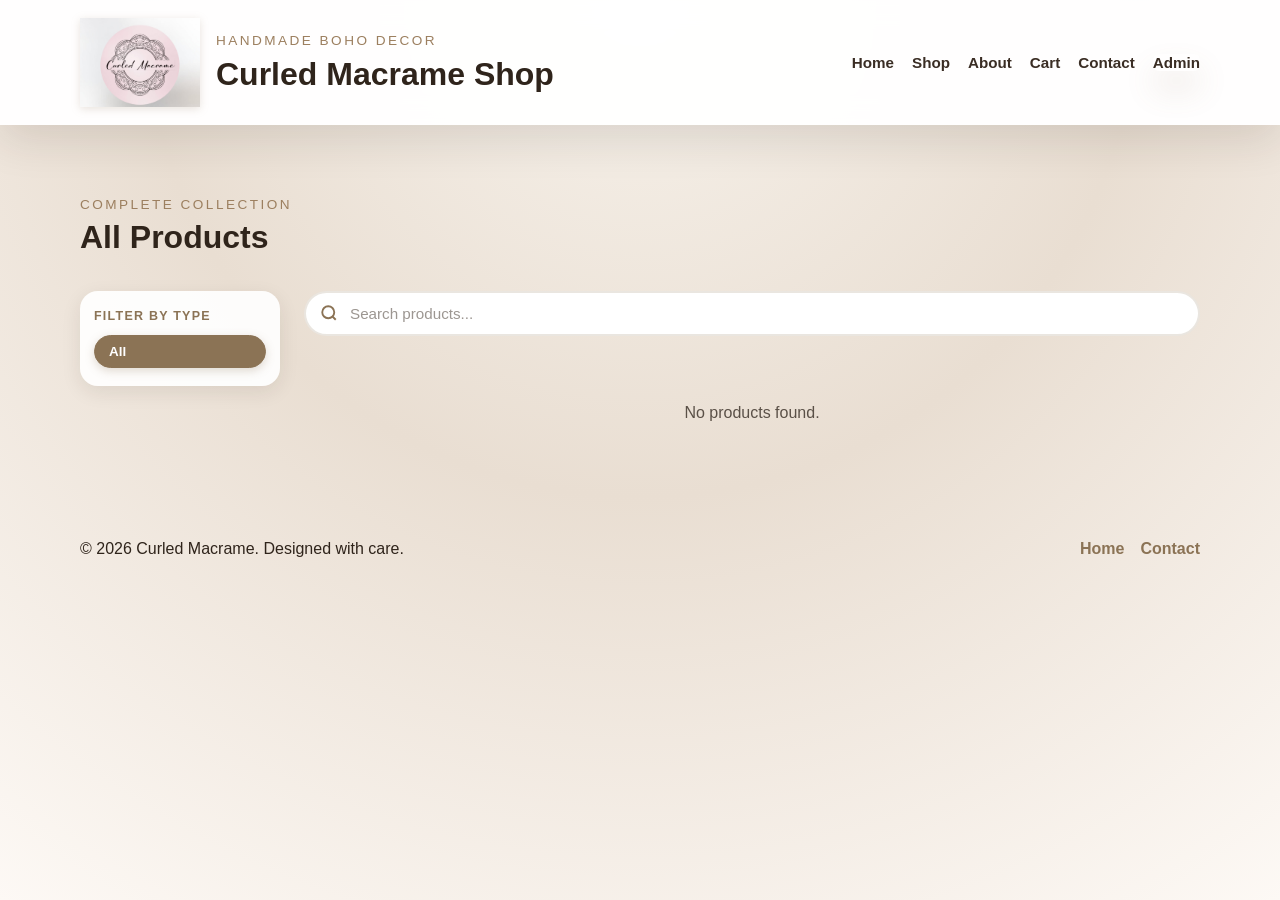
==== products.html @ d74b6546 "Update products.html" ====
<!DOCTYPE html>
<html lang="en">

<head>
    <meta charset="UTF-8">
    <meta name="viewport" content="width=device-width, initial-scale=1.0, viewport-fit=cover, maximum-scale=5.0, user-scalable=yes">
    <meta name="description" content="Curled Macrame shop page with the full product collection.">
    <meta name="theme-color" content="#8b7355">
    <meta name="apple-mobile-web-app-capable" content="yes">
    <meta name="apple-mobile-web-app-status-bar-style" content="black-translucent">
    <meta name="apple-mobile-web-app-title" content="Curled Macrame">
    <meta name="mobile-web-app-capable" content="yes">
    <title>Curled Macrame Shop</title>
    <link rel="stylesheet" href="products.css">
    <link rel="stylesheet" href="mobile-fix.css">
</head>

<body>
    <header class="site-header">
        <div class="container header-inner">
            <div class="brand">
                <img src="logo.png" alt="Curled Macrame Logo" class="logo-img" onclick="window.location.href = 'index.html';">
                <div>
                    <p class="eyebrow">Handmade Boho Decor</p>
                    <h1>Curled Macrame Shop</h1>
                </div>
            </div>
            <nav class="main-nav">
                <a href="index.html">Home</a>
                <a href="products.html">Shop</a>
                <a href="index.html#about">About</a>
                <a href="#" onclick="showCart(); return false;">Cart <span id="cart-count" class="cart-badge">0</span></a>
                <a href="index.html#contact">Contact</a>
                <button id="admin-btn" class="admin-btn" onclick="showAdminLogin()">Admin</button>
            </nav>
            <button class="mobile-menu-toggle" aria-label="Toggle menu">
                <span></span>
                <span></span>
                <span></span>
            </button>
        </div>
    </header>

    <main>
        <section id="shop-page" class="section section-fade">
            <div class="container">
                <div class="section-heading">
                    <span class="eyebrow">Complete Collection</span>
                    <h2>All Products</h2>
                </div>
                <div class="shop-container">
                    <aside class="product-filters">
                        <h3>Filter by Type</h3>
                        <div id="product-types-filter" class="types-filter-list">
                            <button class="filter-btn active" data-type="all" onclick="filterProductsByType('all', event)">All Products</button>
                        </div>
                    </aside>
                    <div class="products-display">
                        <div id="all-products-grid" class="product-grid">
                          
                            <!-- Products will be loaded here by JavaScript -->
                        </div>
                    </div>
                </div>
            </div>
        </section>
    </main>

    <footer class="site-footer">
        <div class="container footer-inner">
            <p>&copy; 2026 Curled Macrame. Designed with care.</p>
            <div class="footer-links">
                <a href="index.html">Home</a>
                <a href="index.html#contact">Contact</a>
            </div>
        </div>
    </footer>

    <!-- Admin Modal -->
    <div id="admin-modal" class="modal">
        <div class="modal-content">
            <span class="close" onclick="closeAdminModal()">&times;</span>
            <div id="admin-login">
                <h2>🔐 Admin Login</h2>
                <p style="color: #666; margin-bottom: 20px;">Enter your password to access admin panel</p>
                <input type="password" id="admin-password" placeholder="Enter admin password">
                <button onclick="adminLogin()">Login</button>
            </div>
            <div id="admin-panel" style="display: none;">
                <h2 style="margin-bottom: 20px; color: var(--accent);">📊 Dashboard</h2>
                <div class="admin-tabs">
                    <button class="tab-btn active" data-tab="products" onclick="showTab('products', event)">🛍️ Products</button>
                    <button class="tab-btn" data-tab="types" onclick="showTab('types', event)">🏷️ Product Types</button>
                    <button class="tab-btn" data-tab="orders" onclick="showTab('orders', event)">📦 Orders</button>
                    <button class="tab-btn" data-tab="settings" onclick="showTab('settings', event)">⚙️ Settings</button>
                </div>

                <div id="products-tab" class="admin-tab-content">
                    <h3 style="margin-bottom: 15px;">Manage Products</h3>
                    <button onclick="showAddProductForm()" class="add-product-btn">+ Add New Product</button>
                    <div id="products-list"></div>
                </div>

                <div id="types-tab" class="admin-tab-content" style="display: none;">
                    <h3 style="margin-bottom: 15px;">Manage Product Types</h3>
                    <button onclick="showAddTypeForm()" class="add-product-btn">+ Add New Type</button>
                    <div id="types-list"></div>
                </div>

                <div id="orders-tab" class="admin-tab-content" style="display: none;">
                    <h3 style="margin-bottom: 15px;">📋 Recent Orders</h3>
                    <div id="orders-list"></div>
                </div>

                <div id="settings-tab" class="admin-tab-content" style="display: none;">
                    <h3 style="margin-bottom: 15px;">Business Settings</h3>
                    <div class="settings-form">
                        <label>📧 Business Email:</label>
                        <input type="email" id="business-email" placeholder="curledm@gmail.com" required>
                        <label>📱 Business WhatsApp Number:</label>
                        <input type="text" id="business-whatsapp" placeholder="+917415036637" required>
                        <button onclick="saveSettings()" style="background: var(--accent); color: white;">💾 Save Settings</button>
                    </div>
                </div>
            </div>
        </div>
    </div>

    <!-- Add Product Modal -->
    <div id="product-modal" class="modal">
        <div class="modal-content">
            <span class="close" onclick="closeProductModal()">&times;</span>
            <h2 id="product-modal-title">Add New Product</h2>
            <form id="product-form">
                <input type="text" id="product-name" placeholder="Product Name" required>
                <input type="text" id="product-description" placeholder="Description (max 30 characters)" required>
                <input type="number" id="product-price" placeholder="Price" step="0.01" required>
                <input type="number" id="product-discount" placeholder="Discount %" min="0" max="100">
                <label class="file-label">Upload product photos (any image format, max 10MB each)</label>
                <input type="file" id="product-images" multiple capture="environment" onchange="handleProductImageFiles(event)">
                <label class="file-label">Upload product video (max 30 sec)</label>
                <input type="file" id="product-video" accept="video/*" capture="environment" onchange="handleProductVideoFile(event)">
                <div id="product-media-preview" class="product-media-preview"></div>
                <button type="button" class="clear-media-btn" onclick="resetProductMediaPreview()">Clear media</button>
                <input type="text" id="product-image" placeholder="Image URL (optional)">
                <select id="product-type" required>
                    <option value="">Select Product Type</option>
                </select>
                <label class="checkbox-label">
                    <input type="checkbox" id="product-featured">
                    <span>Mark as Featured Product</span>
                </label>
                <button type="submit">Save Product</button>
            </form>
        </div>
    </div>

    <!-- Cart Modal -->
    <div id="cart-modal" class="modal">
        <div class="modal-content">
            <span class="close" onclick="closeCart()">&times;</span>
            <h2 style="margin-bottom: 20px; color: var(--accent);">🛒 Shopping Cart</h2>
            <div id="cart-items" class="cart-items-container"></div>
            <div class="cart-summary">
                <div class="cart-total-row">
                    <span>Total Amount:</span>
                    <span class="cart-total" id="cart-total">Rs 0.00</span>
                </div>
                <button class="checkout-btn" onclick="checkoutCart()">Proceed to Checkout</button>
                <button class="clear-cart-btn" onclick="dataManager.clearCart(); loadCartItems(); updateOrderPageSection();">Clear Cart</button>
            </div>
        </div>
    </div>

    <!-- Order Summary Modal -->
    <div id="order-summary-modal" class="modal">
        <div class="modal-content">
            <span class="close" onclick="closeOrderSummary()">&times;</span>
            <h2 style="margin-bottom: 20px; color: var(--accent);">🧾 Order Summary</h2>
            <div id="order-summary-items" class="checkout-summary-list"></div>
            <div class="cart-total-row" style="margin-top: 16px;">
                <span>Total</span>
                <strong id="order-summary-total">Rs 0.00</strong>
            </div>
            <div class="checkout-form">
                <label for="checkout-name">Full name</label>
                <input id="checkout-name" type="text" placeholder="Enter your full name">
                <label for="checkout-phone">Phone number</label>
                <input id="checkout-phone" type="tel" placeholder="Enter your phone number">
                <label for="checkout-email">Email address</label>
                <input id="checkout-email" type="email" placeholder="Enter your email address">
                <label for="checkout-address">Delivery address</label>
                <textarea id="checkout-address" rows="4" placeholder="Enter delivery address"></textarea>
                <div class="checkout-payment-options">
                    <label><input type="radio" name="checkout-payment" value="Cash on Delivery" checked> Cash on Delivery</label>
                    <label><input type="radio" name="checkout-payment" value="Online Payment (QR Code)"> Online Payment</label>
                </div>
            </div>
            <div class="summary-actions">
                <button class="checkout-btn" onclick="confirmOrderSummary()">Confirm Order</button>
                <button class="clear-cart-btn" onclick="closeOrderSummary()">Back to Cart</button>
            </div>
        </div>
    </div>

    <script src="backend.js"></script>
</body>

</html>
---- products.css ----
@import url('style.css');

/* =============================================
   products.css — Shop page
   ============================================= */

/* ── Layout ── */
.products-display { width: 100%; min-width: 0; }

.shop-container {
    display: grid;
    grid-template-columns: 200px 1fr;
    gap: 24px;
    align-items: start;
}

/* ── Search bar ── */
.product-search-wrap {
    margin-bottom: 20px;
}

.product-search-input {
    width: 100%;
    padding: 12px 18px 12px 44px;
    border: 2px solid rgba(139,115,85,0.18);
    border-radius: 999px;
    font-size: 0.95rem;
    background: #fff url("data:image/svg+xml,%3Csvg xmlns='http://www.w3.org/2000/svg' width='18' height='18' viewBox='0 0 24 24' fill='none' stroke='%238b7355' stroke-width='2.5'%3E%3Ccircle cx='11' cy='11' r='8'/%3E%3Cpath d='m21 21-4.35-4.35'/%3E%3C/svg%3E") no-repeat 14px center;
    transition: border-color 0.2s, box-shadow 0.2s;
    -webkit-user-select: text;
    user-select: text;
    outline: none;
    color: var(--text-dark);
}

.product-search-input:focus {
    border-color: var(--accent);
    box-shadow: 0 0 0 3px rgba(139,115,85,0.12);
}

/* ── Sidebar filter ── */
.product-filters {
    background: rgba(255,255,255,0.92);
    border-radius: 18px;
    padding: 18px 14px;
    box-shadow: 0 6px 20px rgba(45,33,23,0.09);
    position: sticky;
    top: 74px;
}

.product-filters h3 {
    font-size: 0.78rem;
    letter-spacing: 0.1em;
    text-transform: uppercase;
    color: var(--accent);
    margin-bottom: 12px;
}

.types-filter-list {
    display: flex;
    flex-direction: column;
    gap: 6px;
}

.filter-btn {
    background: transparent;
    color: var(--text-dark);
    border: 1.5px solid rgba(139,115,85,0.18);
    border-radius: 999px;
    padding: 8px 14px;
    font-size: 0.84rem;
    font-weight: 600;
    cursor: pointer;
    text-align: left;
    transition: all 0.18s ease;
    box-shadow: none;
    -webkit-user-select: none;
    user-select: none;
}

.filter-btn:hover {
    background: var(--bg-soft);
    border-color: var(--accent);
    color: var(--accent);
    transform: none;
}

.filter-btn.active {
    background: var(--accent);
    color: #fff;
    border-color: var(--accent);
    box-shadow: 0 3px 10px rgba(139,115,85,0.26);
}

/* ── Product grid ── */
.product-grid {
    display: grid;
    grid-template-columns: repeat(auto-fill, minmax(200px, 1fr));
    gap: 16px;
}

/* ── Product card ── */
.product-card {
    background: #fff;
    border-radius: 18px;
    box-shadow: 0 6px 22px rgba(45,33,23,0.09);
    overflow: hidden;
    display: flex;
    flex-direction: column;
    cursor: pointer;
    transition: transform 0.25s ease, box-shadow 0.25s ease;
    -webkit-tap-highlight-color: transparent;
}

.product-card:hover { transform: translateY(-4px); box-shadow: 0 16px 40px rgba(45,33,23,0.15); }
.product-card:active { transform: scale(0.98); }

/* ── Image area ── */
.product-img-wrap {
    position: relative;
    width: 100%;
    aspect-ratio: 1/1;
    overflow: hidden;
    background: var(--bg-soft);
}

.product-img-wrap img {
    width: 100%; height: 100%;
    object-fit: cover;
    display: block;
    transition: transform 0.4s ease;
}

.product-card:hover .product-img-wrap img { transform: scale(1.06); }

/* Tap hint — fades in on hover/touch */
.card-tap-hint {
    position: absolute;
    bottom: 0; left: 0; right: 0;
    background: linear-gradient(transparent, rgba(47,36,27,0.55));
    color: #fff;
    font-size: 0.72rem;
    font-weight: 600;
    letter-spacing: 0.05em;
    text-align: center;
    padding: 18px 8px 8px;
    opacity: 0;
    transition: opacity 0.25s ease;
    pointer-events: none;
}

.product-card:hover .card-tap-hint { opacity: 1; }

/* Animated discount badge */
.discount-badge {
    position: absolute;
    top: 10px; right: 10px;
    background: #e53935;
    color: #fff;
    font-size: 0.7rem;
    font-weight: 800;
    padding: 4px 9px;
    border-radius: 999px;
    box-shadow: 0 3px 10px rgba(229,57,53,0.42);
    animation: badgePulse 2s ease-in-out infinite;
    z-index: 2;
    pointer-events: none;
}

@keyframes badgePulse {
    0%,100% { transform: scale(1); box-shadow: 0 3px 10px rgba(229,57,53,0.42); }
    50%      { transform: scale(1.12); box-shadow: 0 5px 18px rgba(229,57,53,0.60); }
}

/* Multi-image count badge */
.img-count-badge {
    position: absolute;
    bottom: 8px; left: 8px;
    background: rgba(47,36,27,0.70);
    color: #fff;
    font-size: 0.68rem;
    font-weight: 700;
    padding: 3px 8px;
    border-radius: 999px;
    pointer-events: none;
}

/* ── Card body ── */
.product-card-body {
    padding: 12px 14px 14px;
    display: flex;
    flex-direction: column;
    gap: 6px;
    flex: 1;
}

.product-card-body h3 {
    font-size: 0.95rem;
    font-weight: 700;
    color: var(--text-dark);
    line-height: 1.3;
    display: -webkit-box;
    -webkit-line-clamp: 2;
    -webkit-box-orient: vertical;
    overflow: hidden;
}

.product-card-body p {
    font-size: 0.8rem;
    color: var(--text-muted);
    line-height: 1.45;
    display: -webkit-box;
    -webkit-line-clamp: 2;
    -webkit-box-orient: vertical;
    overflow: hidden;
    flex: 1;
}

.price-box {
    display: flex;
    align-items: center;
    gap: 7px;
    flex-wrap: wrap;
}

.old-price {
    font-size: 0.8rem;
    color: var(--text-muted);
    text-decoration: line-through;
}

.new-price {
    font-size: 1rem;
    font-weight: 800;
    color: var(--accent);
}

.add-cart-btn {
    width: 100%;
    margin-top: 8px;
    padding: 9px 12px;
    font-size: 0.82rem;
    font-weight: 700;
    border-radius: 12px;
    background: var(--accent);
    color: #fff;
    box-shadow: 0 3px 10px rgba(139,115,85,0.20);
    transition: background 0.2s, transform 0.15s;
}

.add-cart-btn:hover { background: #705540; transform: translateY(-1px); }
.add-cart-btn:active { transform: scale(0.97); }

/* ── Empty / no results ── */
.no-products {
    color: var(--text-muted);
    grid-column: 1 / -1;
    text-align: center;
    padding: 48px 20px;
    font-size: 1rem;
}

/* =============================================
   PRODUCT LIGHTBOX
   ============================================= */

#product-lightbox {
    display: none;
    position: fixed;
    inset: 0;
    z-index: 5000;
    align-items: center;
    justify-content: center;
    padding: 16px;
}

#product-lightbox.active {
    display: flex;
}

.lb-backdrop {
    position: absolute;
    inset: 0;
    background: rgba(20,14,10,0.80);
    backdrop-filter: blur(4px);
    -webkit-backdrop-filter: blur(4px);
}

.lb-box {
    position: relative;
    background: #fff;
    border-radius: 24px;
    box-shadow: 0 32px 80px rgba(20,14,10,0.35);
    display: flex;
    flex-direction: row;
    max-width: 860px;
    width: 100%;
    max-height: 90vh;
    overflow: hidden;
    animation: lbIn 0.32s cubic-bezier(.34,1.3,.64,1) both;
}

@keyframes lbIn {
    from { opacity: 0; transform: scale(0.88) translateY(16px); }
    to   { opacity: 1; transform: scale(1) translateY(0); }
}

/* Close button */
.lb-close {
    position: absolute;
    top: 12px; right: 14px;
    width: 34px; height: 34px;
    border-radius: 50%;
    background: rgba(255,255,255,0.9);
    border: none;
    font-size: 1.1rem;
    cursor: pointer;
    z-index: 10;
    display: flex;
    align-items: center;
    justify-content: center;
    box-shadow: 0 2px 8px rgba(0,0,0,0.18);
    color: var(--text-dark);
    transition: background 0.2s;
    padding: 0;
}

.lb-close:hover { background: #f0e8df; transform: none; }

/* Image area */
.lb-img-area {
    position: relative;
    flex: 0 0 55%;
    background: var(--bg-soft);
    overflow: hidden;
    min-height: 340px;
}

#lb-main-img {
    width: 100%; height: 100%;
    object-fit: cover;
    display: block;
    transition: opacity 0.18s ease, transform 0.18s ease;
}

/* Nav arrows */
.lb-nav {
    position: absolute;
    top: 50%; transform: translateY(-50%);
    width: 38px; height: 38px;
    border-radius: 50%;
    background: rgba(255,255,255,0.88);
    border: none;
    font-size: 1.4rem;
    cursor: pointer;
    z-index: 3;
    display: flex;
    align-items: center;
    justify-content: center;
    box-shadow: 0 2px 8px rgba(0,0,0,0.18);
    color: var(--text-dark);
    transition: background 0.2s;
    padding: 0;
    line-height: 1;
}

.lb-nav:hover { background: #fff; transform: translateY(-50%) scale(1.08); }
.lb-prev { left: 10px; }
.lb-next { right: 10px; }

/* Dot indicators */
.lb-dots {
    position: absolute;
    bottom: 10px; left: 0; right: 0;
    display: flex;
    justify-content: center;
    gap: 6px;
}

.lb-dot {
    width: 8px; height: 8px;
    border-radius: 50%;
    background: rgba(255,255,255,0.5);
    cursor: pointer;
    transition: background 0.2s, transform 0.2s;
}

.lb-dot.active {
    background: #fff;
    transform: scale(1.25);
}

/* Info panel */
.lb-info {
    flex: 1;
    padding: 28px 24px 24px;
    overflow-y: auto;
    display: flex;
    flex-direction: column;
    gap: 10px;
}

.lb-badge {
    display: inline-block;
    background: #e53935;
    color: #fff;
    font-size: 0.72rem;
    font-weight: 800;
    padding: 4px 12px;
    border-radius: 999px;
    width: fit-content;
    animation: badgePulse 2s ease-in-out infinite;
}

.lb-name {
    font-size: 1.3rem;
    font-weight: 700;
    color: var(--text-dark);
    line-height: 1.25;
    margin-top: 2px;
}

.lb-desc {
    font-size: 0.9rem;
    color: var(--text-muted);
    line-height: 1.6;
    flex: 1;
}

.lb-price-row {
    display: flex;
    align-items: center;
    gap: 10px;
    flex-wrap: wrap;
    padding: 12px 0;
    border-top: 1px solid rgba(139,115,85,0.12);
    border-bottom: 1px solid rgba(139,115,85,0.12);
}

.lb-old {
    font-size: 0.9rem;
    color: var(--text-muted);
    text-decoration: line-through;
}

.lb-new {
    font-size: 1.5rem;
    font-weight: 800;
    color: var(--accent);
}

.lb-save {
    font-size: 0.78rem;
    font-weight: 700;
    background: #fff3e0;
    color: #e65100;
    padding: 3px 9px;
    border-radius: 999px;
}

.lb-actions {
    display: flex;
    gap: 10px;
    align-items: center;
    margin-top: 4px;
}

.lb-qty {
    width: 64px;
    flex-shrink: 0;
    padding: 10px 8px;
    border: 1.5px solid rgba(139,115,85,0.22);
    border-radius: 12px;
    text-align: center;
    font-size: 1rem;
    background: var(--bg-soft);
    -webkit-user-select: text;
    user-select: text;
}

.lb-cart-btn {
    flex: 1;
    padding: 12px 16px;
    font-size: 0.95rem;
    font-weight: 700;
    border-radius: 14px;
    background: var(--accent);
    color: #fff;
    box-shadow: 0 6px 18px rgba(139,115,85,0.26);
    transition: background 0.22s, transform 0.15s;
    margin-top: 0;
    width: auto;
}

.lb-cart-btn:hover { background: #705540; transform: translateY(-1px); }

/* ── Admin image upload preview ── */
.product-media-preview {
    display: flex;
    flex-wrap: wrap;
    gap: 10px;
    margin-top: 10px;
}

.img-preview-wrap {
    position: relative;
    display: inline-block;
}

.img-preview-wrap img {
    width: 82px; height: 82px;
    object-fit: cover;
    border-radius: 10px;
    display: block;
    border: 2px solid rgba(139,115,85,0.18);
}

.img-remove-btn {
    position: absolute;
    top: -7px; right: -7px;
    width: 22px; height: 22px;
    border-radius: 50%;
    background: #e53935;
    color: #fff;
    border: 2px solid #fff;
    font-size: 0.7rem;
    cursor: pointer;
    padding: 0;
    display: flex;
    align-items: center;
    justify-content: center;
    box-shadow: 0 2px 6px rgba(229,57,53,0.4);
    transition: background 0.2s;
    line-height: 1;
}

.img-remove-btn:hover { background: #c62828; transform: none; }

.img-preview-num {
    position: absolute;
    bottom: 4px; left: 5px;
    background: rgba(0,0,0,0.55);
    color: #fff;
    font-size: 0.62rem;
    font-weight: 700;
    padding: 1px 5px;
    border-radius: 999px;
    pointer-events: none;
}

/* =============================================
   MOBILE — filter horizontal chips
   ============================================= */

@media (max-width: 900px) {
    .shop-container {
        grid-template-columns: 1fr;
        gap: 14px;
    }

    .product-filters {
        position: static;
        padding: 12px 14px;
        border-radius: 14px;
    }

    .product-filters h3 { margin-bottom: 8px; font-size: 0.72rem; }

    .types-filter-list {
        flex-direction: row;
        overflow-x: auto;
        flex-wrap: nowrap;
        gap: 7px;
        padding-bottom: 2px;
        -webkit-overflow-scrolling: touch;
        scrollbar-width: none;
    }

    .types-filter-list::-webkit-scrollbar { display: none; }

    .filter-btn {
        flex-shrink: 0;
        white-space: nowrap;
        padding: 7px 14px;
        font-size: 0.8rem;
    }
}

@media (max-width: 600px) {
    .product-grid {
        grid-template-columns: repeat(2, 1fr);
        gap: 10px;
    }

    .product-img-wrap { aspect-ratio: 1/1; }

    .product-card-body { padding: 10px 11px 12px; gap: 5px; }

    .product-card-body h3 { font-size: 0.84rem; }

    .product-card-body p { font-size: 0.75rem; }

    .new-price { font-size: 0.92rem; }

    .add-cart-btn { font-size: 0.78rem; padding: 8px 10px; }

    .section { padding: 24px 0; }

    .section-heading h2 { font-size: 1.4rem; }

    /* Lightbox stacks vertically on mobile */
    .lb-box {
        flex-direction: column;
        max-height: 92vh;
        border-radius: 20px;
    }

    .lb-img-area {
        flex: 0 0 auto;
        min-height: 220px;
        height: 42vw;
        max-height: 260px;
    }

    .lb-info {
        padding: 16px 18px 18px;
        gap: 8px;
    }

    .lb-name { font-size: 1.1rem; }

    .lb-new { font-size: 1.25rem; }

    .lb-cart-btn { padding: 11px 14px; font-size: 0.9rem; }
}

@media (max-width: 380px) {
    .product-grid { grid-template-columns: 1fr; }
}
---- mobile-fix.css ----
/* ============================================
   mobile-fix.css — Add to BOTH index.html and
   products.html <head>:
   <link rel="stylesheet" href="mobile-fix.css">
   ============================================ */

/* ── Tablet: show hamburger, hide inline nav ── */
@media (max-width: 1100px) {
    .header-inner {
        flex-wrap: nowrap !important;
        align-items: center !important;
        padding: 10px 0 !important;
    }
    .brand { flex: 1; width: auto; justify-content: flex-start; }
    .mobile-menu-toggle { display: inline-flex !important; flex-shrink: 0; z-index: 1001; }
    .main-nav { display: flex !important; }
}

/* ── Mobile: compact header ── */
@media (max-width: 720px) {
    /* Header shrinks to a tight bar */
    .site-header { box-shadow: 0 4px 16px rgba(46,34,26,0.10); }

    .header-inner {
        flex-direction: row !important;
        align-items: center !important;
        padding: 8px 0 !important;
        gap: 10px !important;
    }

    .brand {
        display: flex;
        align-items: center;
        gap: 8px;
        flex: 1;
        min-width: 0;
    }

    /* Logo — small circle feel */
    .logo-img {
        max-width: 44px !important;
        min-width: 44px !important;
        height: 44px !important;
        object-fit: contain;
        border-radius: 50%;
    }

    /* Brand text block */
    .brand > div { min-width: 0; }

    .brand .eyebrow {
        display: none !important;  /* hidden on mobile — saves space */
    }

    .brand h1 {
        font-size: 0.95rem !important;
        font-weight: 700;
        white-space: nowrap;
        overflow: hidden;
        text-overflow: ellipsis;
        line-height: 1.2;
    }

    /* Hamburger button */
    .mobile-menu-toggle {
        display: flex !important;
        flex-direction: column;
        justify-content: space-between;
        width: 24px !important;
        height: 18px !important;
        background: none;
        border: none;
        cursor: pointer;
        padding: 0;
        z-index: 1002;
        flex-shrink: 0;
    }
    .mobile-menu-toggle span {
        display: block;
        width: 100%;
        height: 2px;
        background: var(--text-dark, #2f241b);
        border-radius: 2px;
        transition: all 0.3s ease;
        transform-origin: center;
    }
    .mobile-menu-toggle.active span:nth-child(1) { transform: rotate(45deg) translate(4px,4px); }
    .mobile-menu-toggle.active span:nth-child(2) { opacity: 0; }
    .mobile-menu-toggle.active span:nth-child(3) { transform: rotate(-45deg) translate(4px,-4px); }

    /* Full-screen slide-in nav */
    .main-nav {
        position: fixed !important;
        top: 0 !important; left: -100% !important;
        width: 100% !important; height: 100vh !important;
        background: rgba(255,255,255,0.99) !important;
        flex-direction: column !important;
        justify-content: center !important;
        align-items: center !important;
        gap: 18px !important;
        font-size: 1.15rem !important;
        z-index: 1000 !important;
        transition: left 0.3s ease !important;
        opacity: 1 !important; visibility: visible !important;
        pointer-events: none;
        transform: none !important;
    }
    .main-nav.active { left: 0 !important; pointer-events: auto; }

    .main-nav a, .main-nav button {
        font-size: 1.15rem;
        padding: 10px 24px;
        width: auto;
        text-align: center;
        border-bottom: none !important;
        border-radius: 12px;
        background: transparent !important;
        box-shadow: none !important;
        color: var(--text-dark) !important;
    }
    .main-nav a:hover, .main-nav button:hover { background: var(--bg-soft) !important; }

    /* Page general */
    .hero { padding: 28px 0 16px !important; }
    .section { padding: 32px 0; }

    /* Home page product cards */
    .product-card, .order-card, .contact-card {
        min-height: 0 !important;
        padding: 14px !important;
    }
}

@media (max-width: 400px) {
    .logo-img { max-width: 38px !important; min-width: 38px !important; height: 38px !important; }
    .brand h1 { font-size: 0.85rem !important; }
    .hero-copy h2 { font-size: 1.6rem !important; }
}
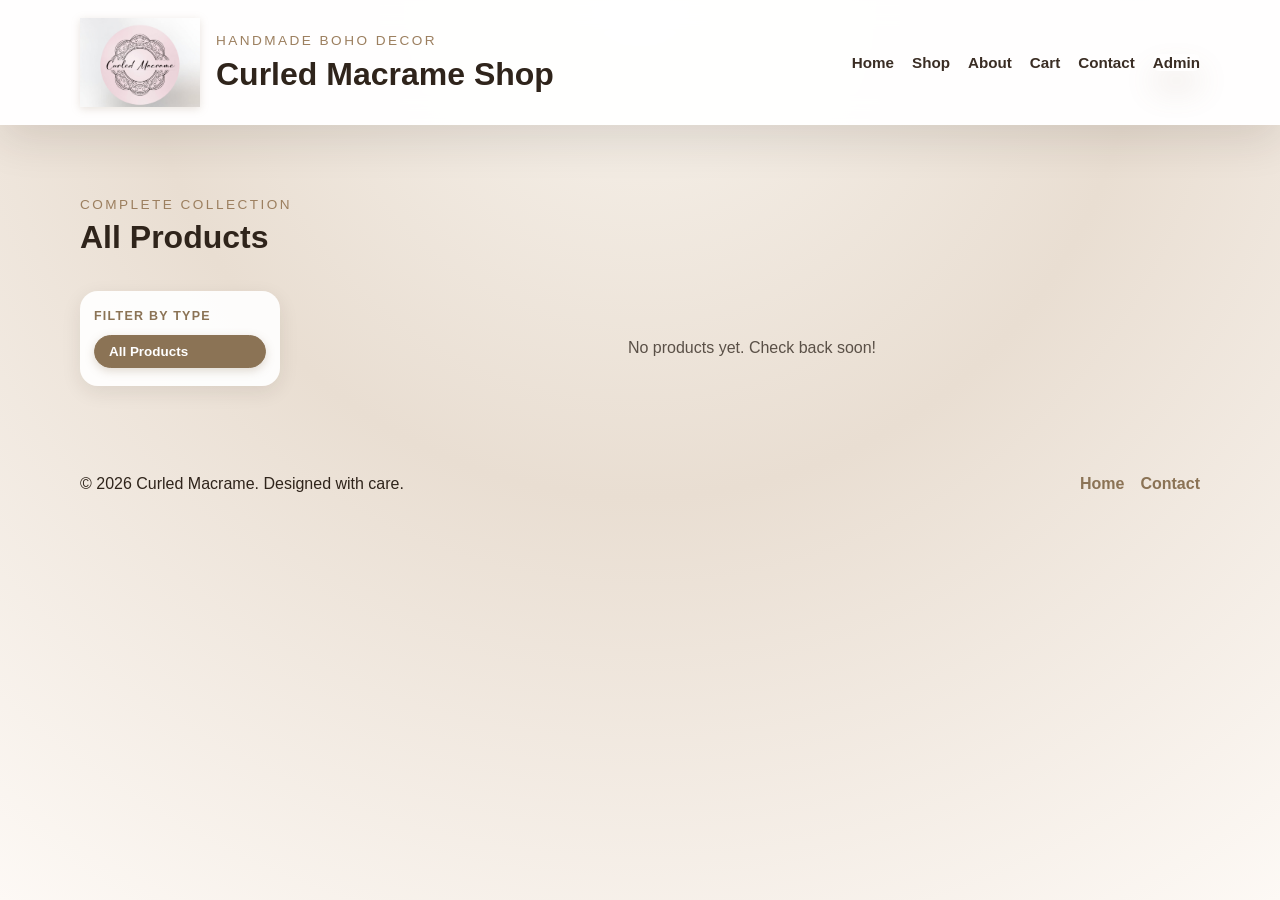
==== commit cdaa5ab1: "Update products.html" ====
--- a/products.html
+++ b/products.html
@@ -10,9 +10,9 @@
     <meta name="apple-mobile-web-app-status-bar-style" content="black-translucent">
     <meta name="apple-mobile-web-app-title" content="Curled Macrame">
     <meta name="mobile-web-app-capable" content="yes">
-    <title>Curled Macrame Shop</title>
     <link rel="stylesheet" href="products.css">
     <link rel="stylesheet" href="mobile-fix.css">
+    <title>Curled Macrame Shop</title>
 </head>
 
 <body>
@@ -174,31 +174,62 @@
 
     <!-- Order Summary Modal -->
     <div id="order-summary-modal" class="modal">
-        <div class="modal-content">
-            <span class="close" onclick="closeOrderSummary()">&times;</span>
-            <h2 style="margin-bottom: 20px; color: var(--accent);">🧾 Order Summary</h2>
-            <div id="order-summary-items" class="checkout-summary-list"></div>
-            <div class="cart-total-row" style="margin-top: 16px;">
-                <span>Total</span>
-                <strong id="order-summary-total">Rs 0.00</strong>
-            </div>
-            <div class="checkout-form">
-                <label for="checkout-name">Full name</label>
-                <input id="checkout-name" type="text" placeholder="Enter your full name">
-                <label for="checkout-phone">Phone number</label>
-                <input id="checkout-phone" type="tel" placeholder="Enter your phone number">
-                <label for="checkout-email">Email address</label>
-                <input id="checkout-email" type="email" placeholder="Enter your email address">
-                <label for="checkout-address">Delivery address</label>
-                <textarea id="checkout-address" rows="4" placeholder="Enter delivery address"></textarea>
-                <div class="checkout-payment-options">
-                    <label><input type="radio" name="checkout-payment" value="Cash on Delivery" checked> Cash on Delivery</label>
-                    <label><input type="radio" name="checkout-payment" value="Online Payment (QR Code)"> Online Payment</label>
-                </div>
-            </div>
-            <div class="summary-actions">
-                <button class="checkout-btn" onclick="confirmOrderSummary()">Confirm Order</button>
-                <button class="clear-cart-btn" onclick="closeOrderSummary()">Back to Cart</button>
+        <div class="modal-content" style="max-width:500px;padding:0;border-radius:20px;overflow:hidden">
+
+            <!-- Modal Header -->
+            <div style="background:linear-gradient(135deg,#8b7355,#6b5a3e);padding:18px 22px 14px;color:#fff;position:relative">
+                <span class="close" onclick="closeOrderSummary()" style="color:#fff;opacity:.75;top:14px;right:18px">&times;</span>
+                <h2 style="margin:0;font-size:1.2rem;font-weight:800;color:#fff">&#x1F9FE; Order Summary</h2>
+                <p style="margin:3px 0 0;opacity:.78;font-size:.8rem">Review your items and fill in your details</p>
+            </div>
+
+            <!-- Scrollable Body -->
+            <div style="padding:18px 22px;max-height:70vh;overflow-y:auto">
+
+                <!-- Items List -->
+                <div id="order-summary-items" class="checkout-summary-list"></div>
+
+                <!-- Total Row -->
+                <div style="display:flex;justify-content:space-between;align-items:center;padding:11px 14px;background:#fef9f0;border-radius:10px;margin:10px 0 16px;border:1px solid #e8d5b7">
+                    <span style="font-weight:700;color:#5a4a3a;font-size:.9rem">Order Total</span>
+                    <strong id="order-summary-total" style="font-size:1.15rem;color:#8b7355">Rs 0.00</strong>
+                </div>
+
+                <!-- Customer Form -->
+                <div class="checkout-form">
+                    <label for="checkout-name" style="font-size:.8rem;font-weight:700;color:#5a4a3a">Full Name *</label>
+                    <input id="checkout-name" type="text" placeholder="Enter your full name">
+                    <label for="checkout-phone" style="font-size:.8rem;font-weight:700;color:#5a4a3a">Phone Number *</label>
+                    <input id="checkout-phone" type="tel" placeholder="Enter your phone number">
+                    <label for="checkout-email" style="font-size:.8rem;font-weight:700;color:#5a4a3a">Email (optional)</label>
+                    <input id="checkout-email" type="email" placeholder="Enter your email address">
+                    <label for="checkout-address" style="font-size:.8rem;font-weight:700;color:#5a4a3a">Delivery Address *</label>
+                    <textarea id="checkout-address" rows="3" placeholder="Enter full delivery address"></textarea>
+
+                    <!-- Payment Method -->
+                    <p style="font-size:.8rem;font-weight:700;color:#5a4a3a;margin:10px 0 8px">Payment Method</p>
+                    <div style="display:flex;gap:10px">
+                        <label id="pay-cod-label" onclick="document.getElementById('pay-cod-label').style.borderColor='#8b7355';document.getElementById('pay-cod-label').style.background='#fff8f0';document.getElementById('pay-online-label').style.borderColor='#e8d5b7';document.getElementById('pay-online-label').style.background='#fff'" style="flex:1;display:flex;align-items:center;gap:8px;padding:12px;border:2px solid #8b7355;border-radius:12px;cursor:pointer;background:#fff8f0;font-size:.84rem;font-weight:600;color:#5a3e28">
+                            <input type="radio" name="checkout-payment" value="Cash on Delivery" checked onchange="toggleInlineQR()">
+                            &#x1F4B5; Cash on Delivery
+                        </label>
+                        <label id="pay-online-label" onclick="document.getElementById('pay-online-label').style.borderColor='#8b7355';document.getElementById('pay-online-label').style.background='#fff8f0';document.getElementById('pay-cod-label').style.borderColor='#e8d5b7';document.getElementById('pay-cod-label').style.background='#fff'" style="flex:1;display:flex;align-items:center;gap:8px;padding:12px;border:2px solid #e8d5b7;border-radius:12px;cursor:pointer;background:#fff;font-size:.84rem;font-weight:600;color:#5a3e28">
+                            <input type="radio" name="checkout-payment" value="Online Payment (QR Code)" onchange="toggleInlineQR()">
+                            &#x1F4F2; Online Payment
+                        </label>
+                    </div>
+
+                    <!-- Inline QR Section — appears when Online Payment is selected -->
+                    <div id="inline-qr-section" style="display:none;margin-top:12px;background:#faf7f3;border-radius:14px;padding:16px 14px;border:1.5px solid #e8d5b7">
+                        <!-- Populated by toggleInlineQR() in backend.js -->
+                    </div>
+                </div>
+            </div>
+
+            <!-- Footer Buttons -->
+            <div style="padding:14px 22px 18px;border-top:1px solid #f0e8dc;display:flex;gap:10px;background:#fff">
+                <button class="checkout-btn" onclick="confirmOrderSummary()" style="flex:1;margin:0">&#x2713; Confirm Order</button>
+                <button class="clear-cart-btn" onclick="closeOrderSummary()" style="margin:0;flex-shrink:0">&#x2190; Back</button>
             </div>
         </div>
     </div>
--- a/products.css
+++ b/products.css
@@ -1,98 +1,45 @@
 @import url('style.css');
 
 /* =============================================
-   products.css — Shop page
+   products.css — v2 (Quantity + Performance)
    ============================================= */
 
 /* ── Layout ── */
 .products-display { width: 100%; min-width: 0; }
-
-.shop-container {
-    display: grid;
-    grid-template-columns: 200px 1fr;
-    gap: 24px;
-    align-items: start;
-}
+.shop-container { display: grid; grid-template-columns: 200px 1fr; gap: 24px; align-items: start; }
 
 /* ── Search bar ── */
-.product-search-wrap {
-    margin-bottom: 20px;
-}
-
+.product-search-wrap { margin-bottom: 20px; }
 .product-search-input {
-    width: 100%;
-    padding: 12px 18px 12px 44px;
-    border: 2px solid rgba(139,115,85,0.18);
-    border-radius: 999px;
+    width: 100%; padding: 12px 18px 12px 44px;
+    border: 2px solid rgba(139,115,85,0.18); border-radius: 999px;
     font-size: 0.95rem;
     background: #fff url("data:image/svg+xml,%3Csvg xmlns='http://www.w3.org/2000/svg' width='18' height='18' viewBox='0 0 24 24' fill='none' stroke='%238b7355' stroke-width='2.5'%3E%3Ccircle cx='11' cy='11' r='8'/%3E%3Cpath d='m21 21-4.35-4.35'/%3E%3C/svg%3E") no-repeat 14px center;
     transition: border-color 0.2s, box-shadow 0.2s;
-    -webkit-user-select: text;
-    user-select: text;
-    outline: none;
-    color: var(--text-dark);
-}
-
-.product-search-input:focus {
-    border-color: var(--accent);
-    box-shadow: 0 0 0 3px rgba(139,115,85,0.12);
-}
+    -webkit-user-select: text; user-select: text; outline: none; color: var(--text-dark);
+}
+.product-search-input:focus { border-color: var(--accent); box-shadow: 0 0 0 3px rgba(139,115,85,0.12); }
 
 /* ── Sidebar filter ── */
 .product-filters {
-    background: rgba(255,255,255,0.92);
-    border-radius: 18px;
-    padding: 18px 14px;
-    box-shadow: 0 6px 20px rgba(45,33,23,0.09);
-    position: sticky;
-    top: 74px;
-}
-
-.product-filters h3 {
-    font-size: 0.78rem;
-    letter-spacing: 0.1em;
-    text-transform: uppercase;
-    color: var(--accent);
-    margin-bottom: 12px;
-}
-
-.types-filter-list {
-    display: flex;
-    flex-direction: column;
-    gap: 6px;
-}
-
+    background: rgba(255,255,255,0.92); border-radius: 18px;
+    padding: 18px 14px; box-shadow: 0 6px 20px rgba(45,33,23,0.09);
+    position: sticky; top: 74px;
+}
+.product-filters h3 { font-size: 0.78rem; letter-spacing: 0.1em; text-transform: uppercase; color: var(--accent); margin-bottom: 12px; }
+.types-filter-list { display: flex; flex-direction: column; gap: 6px; }
 .filter-btn {
-    background: transparent;
-    color: var(--text-dark);
-    border: 1.5px solid rgba(139,115,85,0.18);
-    border-radius: 999px;
-    padding: 8px 14px;
-    font-size: 0.84rem;
-    font-weight: 600;
-    cursor: pointer;
-    text-align: left;
+    background: transparent; color: var(--text-dark);
+    border: 1.5px solid rgba(139,115,85,0.18); border-radius: 999px;
+    padding: 8px 14px; font-size: 0.84rem; font-weight: 600;
+    cursor: pointer; text-align: left;
     transition: all 0.18s ease;
-    box-shadow: none;
-    -webkit-user-select: none;
-    user-select: none;
-}
-
-.filter-btn:hover {
-    background: var(--bg-soft);
-    border-color: var(--accent);
-    color: var(--accent);
-    transform: none;
-}
-
-.filter-btn.active {
-    background: var(--accent);
-    color: #fff;
-    border-color: var(--accent);
-    box-shadow: 0 3px 10px rgba(139,115,85,0.26);
-}
-
-/* ── Product grid ── */
+    -webkit-user-select: none; user-select: none;
+}
+.filter-btn:hover { background: var(--bg-soft); border-color: var(--accent); color: var(--accent); }
+.filter-btn.active { background: var(--accent); color: #fff; border-color: var(--accent); box-shadow: 0 3px 10px rgba(139,115,85,0.26); }
+
+/* ── Product grid — content-visibility for performance ── */
 .product-grid {
     display: grid;
     grid-template-columns: repeat(auto-fill, minmax(200px, 1fr));
@@ -101,539 +48,362 @@
 
 /* ── Product card ── */
 .product-card {
-    background: #fff;
-    border-radius: 18px;
+    background: #fff; border-radius: 18px;
     box-shadow: 0 6px 22px rgba(45,33,23,0.09);
-    overflow: hidden;
-    display: flex;
-    flex-direction: column;
+    overflow: hidden; display: flex; flex-direction: column;
     cursor: pointer;
-    transition: transform 0.25s ease, box-shadow 0.25s ease;
+    transition: transform 0.22s ease, box-shadow 0.22s ease;
     -webkit-tap-highlight-color: transparent;
-}
-
+    contain: layout style;   /* perf: isolate layout */
+}
 .product-card:hover { transform: translateY(-4px); box-shadow: 0 16px 40px rgba(45,33,23,0.15); }
 .product-card:active { transform: scale(0.98); }
 
 /* ── Image area ── */
-.product-img-wrap {
-    position: relative;
-    width: 100%;
-    aspect-ratio: 1/1;
-    overflow: hidden;
-    background: var(--bg-soft);
-}
-
-.product-img-wrap img {
-    width: 100%; height: 100%;
-    object-fit: cover;
-    display: block;
-    transition: transform 0.4s ease;
-}
-
+.product-img-wrap { position: relative; width: 100%; aspect-ratio: 1/1; overflow: hidden; background: var(--bg-soft); }
+.product-img-wrap img { width: 100%; height: 100%; object-fit: cover; display: block; transition: transform 0.4s ease; }
 .product-card:hover .product-img-wrap img { transform: scale(1.06); }
 
-/* Tap hint — fades in on hover/touch */
 .card-tap-hint {
-    position: absolute;
-    bottom: 0; left: 0; right: 0;
+    position: absolute; bottom: 0; left: 0; right: 0;
     background: linear-gradient(transparent, rgba(47,36,27,0.55));
-    color: #fff;
-    font-size: 0.72rem;
-    font-weight: 600;
-    letter-spacing: 0.05em;
-    text-align: center;
-    padding: 18px 8px 8px;
-    opacity: 0;
-    transition: opacity 0.25s ease;
-    pointer-events: none;
-}
-
+    color: #fff; font-size: 0.72rem; font-weight: 600; letter-spacing: 0.05em;
+    text-align: center; padding: 18px 8px 8px;
+    opacity: 0; transition: opacity 0.25s ease; pointer-events: none;
+}
 .product-card:hover .card-tap-hint { opacity: 1; }
 
-/* Animated discount badge */
+/* Badges */
 .discount-badge {
-    position: absolute;
-    top: 10px; right: 10px;
-    background: #e53935;
-    color: #fff;
-    font-size: 0.7rem;
-    font-weight: 800;
-    padding: 4px 9px;
-    border-radius: 999px;
+    position: absolute; top: 10px; right: 10px;
+    background: #e53935; color: #fff; font-size: 0.7rem; font-weight: 800;
+    padding: 4px 9px; border-radius: 999px;
     box-shadow: 0 3px 10px rgba(229,57,53,0.42);
-    animation: badgePulse 2s ease-in-out infinite;
-    z-index: 2;
-    pointer-events: none;
-}
-
+    animation: badgePulse 2s ease-in-out infinite; z-index: 2; pointer-events: none;
+}
 @keyframes badgePulse {
     0%,100% { transform: scale(1); box-shadow: 0 3px 10px rgba(229,57,53,0.42); }
     50%      { transform: scale(1.12); box-shadow: 0 5px 18px rgba(229,57,53,0.60); }
 }
-
-/* Multi-image count badge */
 .img-count-badge {
-    position: absolute;
-    bottom: 8px; left: 8px;
-    background: rgba(47,36,27,0.70);
-    color: #fff;
-    font-size: 0.68rem;
-    font-weight: 700;
-    padding: 3px 8px;
-    border-radius: 999px;
-    pointer-events: none;
+    position: absolute; bottom: 8px; left: 8px;
+    background: rgba(47,36,27,0.70); color: #fff;
+    font-size: 0.68rem; font-weight: 700; padding: 3px 8px;
+    border-radius: 999px; pointer-events: none;
 }
 
 /* ── Card body ── */
-.product-card-body {
-    padding: 12px 14px 14px;
-    display: flex;
-    flex-direction: column;
-    gap: 6px;
-    flex: 1;
-}
-
+.product-card-body { padding: 12px 14px 14px; display: flex; flex-direction: column; gap: 6px; flex: 1; }
 .product-card-body h3 {
-    font-size: 0.95rem;
-    font-weight: 700;
-    color: var(--text-dark);
-    line-height: 1.3;
-    display: -webkit-box;
-    -webkit-line-clamp: 2;
-    -webkit-box-orient: vertical;
-    overflow: hidden;
-}
-
+    font-size: 0.95rem; font-weight: 700; color: var(--text-dark); line-height: 1.3;
+    display: -webkit-box; -webkit-line-clamp: 2; -webkit-box-orient: vertical; overflow: hidden;
+}
 .product-card-body p {
-    font-size: 0.8rem;
-    color: var(--text-muted);
-    line-height: 1.45;
-    display: -webkit-box;
-    -webkit-line-clamp: 2;
-    -webkit-box-orient: vertical;
-    overflow: hidden;
-    flex: 1;
-}
-
-.price-box {
+    font-size: 0.8rem; color: var(--text-muted); line-height: 1.45;
+    display: -webkit-box; -webkit-line-clamp: 2; -webkit-box-orient: vertical; overflow: hidden; flex: 1;
+}
+.price-box { display: flex; align-items: center; gap: 7px; flex-wrap: wrap; }
+.old-price { font-size: 0.8rem; color: var(--text-muted); text-decoration: line-through; }
+.new-price { font-size: 1rem; font-weight: 800; color: var(--accent); }
+
+/* ── QUANTITY SELECTOR on product card ── */
+.card-qty-row {
     display: flex;
     align-items: center;
-    gap: 7px;
-    flex-wrap: wrap;
-}
-
-.old-price {
-    font-size: 0.8rem;
+    gap: 8px;
+    margin-top: 8px;
+}
+.card-qty-label {
+    font-size: 0.75rem;
+    font-weight: 600;
     color: var(--text-muted);
-    text-decoration: line-through;
-}
-
-.new-price {
-    font-size: 1rem;
-    font-weight: 800;
-    color: var(--accent);
-}
-
+    flex-shrink: 0;
+}
+.card-qty-controls {
+    display: flex;
+    align-items: center;
+    gap: 0;
+    background: var(--bg-soft, #f5efe8);
+    border-radius: 10px;
+    overflow: hidden;
+    border: 1.5px solid rgba(139,115,85,0.18);
+}
+.card-qty-btn {
+    width: 30px; height: 30px;
+    min-width: 30px;
+    background: transparent;
+    border: none;
+    font-size: 1.05rem;
+    font-weight: 700;
+    color: var(--accent, #8b7355);
+    cursor: pointer;
+    display: flex; align-items: center; justify-content: center;
+    transition: background 0.15s;
+    padding: 0;
+    border-radius: 0;
+    box-shadow: none;
+    -webkit-tap-highlight-color: transparent;
+    touch-action: manipulation;
+}
+.card-qty-btn:hover { background: rgba(139,115,85,0.12); }
+.card-qty-btn:active { background: rgba(139,115,85,0.22); }
+.card-qty-btn:disabled { opacity: 0.4; cursor: not-allowed; }
+.card-qty-display {
+    min-width: 30px;
+    text-align: center;
+    font-size: 0.9rem;
+    font-weight: 700;
+    color: var(--text-dark, #2f241b);
+    border-left: 1.5px solid rgba(139,115,85,0.18);
+    border-right: 1.5px solid rgba(139,115,85,0.18);
+    padding: 0 4px;
+    line-height: 30px;
+    -webkit-user-select: none; user-select: none;
+    pointer-events: none;
+}
+
+/* ── Add to Cart button ── */
 .add-cart-btn {
-    width: 100%;
-    margin-top: 8px;
-    padding: 9px 12px;
-    font-size: 0.82rem;
-    font-weight: 700;
-    border-radius: 12px;
-    background: var(--accent);
-    color: #fff;
+    width: 100%; margin-top: 8px; padding: 9px 12px;
+    font-size: 0.82rem; font-weight: 700; border-radius: 12px;
+    background: var(--accent); color: #fff;
     box-shadow: 0 3px 10px rgba(139,115,85,0.20);
     transition: background 0.2s, transform 0.15s;
-}
-
+    touch-action: manipulation;
+}
 .add-cart-btn:hover { background: #705540; transform: translateY(-1px); }
 .add-cart-btn:active { transform: scale(0.97); }
-
-/* ── Empty / no results ── */
-.no-products {
-    color: var(--text-muted);
-    grid-column: 1 / -1;
-    text-align: center;
-    padding: 48px 20px;
-    font-size: 1rem;
-}
+.add-cart-btn.added { background: #4caf50 !important; }
+
+/* ── Empty/no results ── */
+.no-products { color: var(--text-muted); grid-column: 1/-1; text-align: center; padding: 48px 20px; font-size: 1rem; }
+
+/* ── Load more button ── */
+.load-more-wrap { grid-column: 1/-1; display: flex; justify-content: center; margin-top: 8px; }
+.load-more-btn {
+    padding: 12px 32px; border-radius: 999px;
+    background: var(--accent); color: #fff;
+    font-weight: 700; font-size: 0.9rem; cursor: pointer;
+    box-shadow: 0 4px 14px rgba(139,115,85,0.22);
+    transition: background 0.2s, transform 0.15s;
+}
+.load-more-btn:hover { background: #705540; transform: translateY(-1px); }
 
 /* =============================================
    PRODUCT LIGHTBOX
    ============================================= */
-
-#product-lightbox {
-    display: none;
-    position: fixed;
-    inset: 0;
-    z-index: 5000;
-    align-items: center;
-    justify-content: center;
-    padding: 16px;
-}
-
-#product-lightbox.active {
-    display: flex;
-}
-
-.lb-backdrop {
-    position: absolute;
-    inset: 0;
-    background: rgba(20,14,10,0.80);
-    backdrop-filter: blur(4px);
-    -webkit-backdrop-filter: blur(4px);
-}
-
+#product-lightbox { display: none; position: fixed; inset: 0; z-index: 5000; align-items: center; justify-content: center; padding: 16px; }
+#product-lightbox.active { display: flex; }
+.lb-backdrop { position: absolute; inset: 0; background: rgba(20,14,10,0.80); backdrop-filter: blur(4px); -webkit-backdrop-filter: blur(4px); }
 .lb-box {
-    position: relative;
-    background: #fff;
-    border-radius: 24px;
+    position: relative; background: #fff; border-radius: 24px;
     box-shadow: 0 32px 80px rgba(20,14,10,0.35);
-    display: flex;
-    flex-direction: row;
-    max-width: 860px;
-    width: 100%;
-    max-height: 90vh;
-    overflow: hidden;
+    display: flex; flex-direction: row;
+    max-width: 860px; width: 100%; max-height: 90vh; overflow: hidden;
     animation: lbIn 0.32s cubic-bezier(.34,1.3,.64,1) both;
 }
-
-@keyframes lbIn {
-    from { opacity: 0; transform: scale(0.88) translateY(16px); }
-    to   { opacity: 1; transform: scale(1) translateY(0); }
-}
-
-/* Close button */
+@keyframes lbIn { from { opacity:0; transform:scale(0.88) translateY(16px); } to { opacity:1; transform:scale(1) translateY(0); } }
+
 .lb-close {
-    position: absolute;
-    top: 12px; right: 14px;
-    width: 34px; height: 34px;
-    border-radius: 50%;
-    background: rgba(255,255,255,0.9);
-    border: none;
-    font-size: 1.1rem;
-    cursor: pointer;
-    z-index: 10;
-    display: flex;
-    align-items: center;
-    justify-content: center;
-    box-shadow: 0 2px 8px rgba(0,0,0,0.18);
-    color: var(--text-dark);
-    transition: background 0.2s;
-    padding: 0;
-}
-
+    position: absolute; top: 12px; right: 14px;
+    width: 34px; height: 34px; border-radius: 50%;
+    background: rgba(255,255,255,0.9); border: none; font-size: 1.1rem;
+    cursor: pointer; z-index: 10; display: flex; align-items: center; justify-content: center;
+    box-shadow: 0 2px 8px rgba(0,0,0,0.18); color: var(--text-dark);
+    transition: background 0.2s; padding: 0;
+}
 .lb-close:hover { background: #f0e8df; transform: none; }
 
-/* Image area */
-.lb-img-area {
-    position: relative;
-    flex: 0 0 55%;
-    background: var(--bg-soft);
-    overflow: hidden;
-    min-height: 340px;
-}
-
-#lb-main-img {
-    width: 100%; height: 100%;
-    object-fit: cover;
-    display: block;
-    transition: opacity 0.18s ease, transform 0.18s ease;
-}
-
-/* Nav arrows */
+.lb-img-area { position: relative; flex: 0 0 55%; background: var(--bg-soft); overflow: hidden; min-height: 340px; }
+#lb-main-img { width: 100%; height: 100%; object-fit: cover; display: block; transition: opacity 0.18s ease, transform 0.18s ease; }
+
 .lb-nav {
-    position: absolute;
-    top: 50%; transform: translateY(-50%);
-    width: 38px; height: 38px;
-    border-radius: 50%;
-    background: rgba(255,255,255,0.88);
-    border: none;
-    font-size: 1.4rem;
-    cursor: pointer;
-    z-index: 3;
-    display: flex;
-    align-items: center;
-    justify-content: center;
-    box-shadow: 0 2px 8px rgba(0,0,0,0.18);
-    color: var(--text-dark);
-    transition: background 0.2s;
-    padding: 0;
-    line-height: 1;
-}
-
+    position: absolute; top: 50%; transform: translateY(-50%);
+    width: 38px; height: 38px; border-radius: 50%;
+    background: rgba(255,255,255,0.88); border: none; font-size: 1.4rem;
+    cursor: pointer; z-index: 3; display: flex; align-items: center; justify-content: center;
+    box-shadow: 0 2px 8px rgba(0,0,0,0.18); color: var(--text-dark); transition: background 0.2s; padding: 0; line-height: 1;
+}
 .lb-nav:hover { background: #fff; transform: translateY(-50%) scale(1.08); }
-.lb-prev { left: 10px; }
-.lb-next { right: 10px; }
-
-/* Dot indicators */
-.lb-dots {
-    position: absolute;
-    bottom: 10px; left: 0; right: 0;
-    display: flex;
-    justify-content: center;
-    gap: 6px;
-}
-
-.lb-dot {
-    width: 8px; height: 8px;
-    border-radius: 50%;
-    background: rgba(255,255,255,0.5);
-    cursor: pointer;
-    transition: background 0.2s, transform 0.2s;
-}
-
-.lb-dot.active {
-    background: #fff;
-    transform: scale(1.25);
-}
-
-/* Info panel */
-.lb-info {
-    flex: 1;
-    padding: 28px 24px 24px;
-    overflow-y: auto;
-    display: flex;
-    flex-direction: column;
-    gap: 10px;
-}
-
-.lb-badge {
-    display: inline-block;
-    background: #e53935;
-    color: #fff;
-    font-size: 0.72rem;
-    font-weight: 800;
-    padding: 4px 12px;
-    border-radius: 999px;
-    width: fit-content;
-    animation: badgePulse 2s ease-in-out infinite;
-}
-
-.lb-name {
-    font-size: 1.3rem;
-    font-weight: 700;
-    color: var(--text-dark);
-    line-height: 1.25;
-    margin-top: 2px;
-}
-
-.lb-desc {
-    font-size: 0.9rem;
-    color: var(--text-muted);
-    line-height: 1.6;
-    flex: 1;
-}
+.lb-prev { left: 10px; } .lb-next { right: 10px; }
+
+.lb-dots { position: absolute; bottom: 10px; left: 0; right: 0; display: flex; justify-content: center; gap: 6px; }
+.lb-dot { width: 8px; height: 8px; border-radius: 50%; background: rgba(255,255,255,0.5); cursor: pointer; transition: background 0.2s, transform 0.2s; }
+.lb-dot.active { background: #fff; transform: scale(1.25); }
+
+.lb-info { flex: 1; padding: 28px 24px 24px; overflow-y: auto; display: flex; flex-direction: column; gap: 10px; }
+.lb-badge { display: inline-block; background: #e53935; color: #fff; font-size: 0.72rem; font-weight: 800; padding: 4px 12px; border-radius: 999px; width: fit-content; animation: badgePulse 2s ease-in-out infinite; }
+.lb-name { font-size: 1.3rem; font-weight: 700; color: var(--text-dark); line-height: 1.25; margin-top: 2px; }
+.lb-desc { font-size: 0.9rem; color: var(--text-muted); line-height: 1.6; flex: 1; }
 
 .lb-price-row {
-    display: flex;
-    align-items: center;
-    gap: 10px;
-    flex-wrap: wrap;
+    display: flex; align-items: center; gap: 10px; flex-wrap: wrap;
     padding: 12px 0;
     border-top: 1px solid rgba(139,115,85,0.12);
     border-bottom: 1px solid rgba(139,115,85,0.12);
 }
-
-.lb-old {
-    font-size: 0.9rem;
-    color: var(--text-muted);
-    text-decoration: line-through;
-}
-
-.lb-new {
-    font-size: 1.5rem;
-    font-weight: 800;
-    color: var(--accent);
-}
-
-.lb-save {
-    font-size: 0.78rem;
-    font-weight: 700;
-    background: #fff3e0;
-    color: #e65100;
-    padding: 3px 9px;
-    border-radius: 999px;
-}
-
-.lb-actions {
-    display: flex;
-    gap: 10px;
-    align-items: center;
-    margin-top: 4px;
-}
-
-.lb-qty {
-    width: 64px;
-    flex-shrink: 0;
-    padding: 10px 8px;
-    border: 1.5px solid rgba(139,115,85,0.22);
-    border-radius: 12px;
-    text-align: center;
-    font-size: 1rem;
-    background: var(--bg-soft);
-    -webkit-user-select: text;
-    user-select: text;
-}
-
+.lb-old { font-size: 0.9rem; color: var(--text-muted); text-decoration: line-through; }
+.lb-new { font-size: 1.5rem; font-weight: 800; color: var(--accent); }
+.lb-save { font-size: 0.78rem; font-weight: 700; background: #fff3e0; color: #e65100; padding: 3px 9px; border-radius: 999px; }
+
+/* Lightbox quantity row */
+.lb-qty-row { display: flex; align-items: center; gap: 12px; margin-top: 4px; }
+.lb-qty-label { font-size: 0.82rem; font-weight: 600; color: var(--text-muted); white-space: nowrap; }
+.lb-qty-controls {
+    display: flex; align-items: center; gap: 0;
+    background: var(--bg-soft, #f5efe8); border-radius: 12px;
+    overflow: hidden; border: 1.5px solid rgba(139,115,85,0.22);
+}
+.lb-qty-btn {
+    width: 38px; height: 38px; background: transparent; border: none;
+    font-size: 1.2rem; font-weight: 700; color: var(--accent, #8b7355);
+    cursor: pointer; display: flex; align-items: center; justify-content: center;
+    transition: background 0.15s; padding: 0; touch-action: manipulation;
+    box-shadow: none; border-radius: 0;
+}
+.lb-qty-btn:hover { background: rgba(139,115,85,0.12); }
+.lb-qty-btn:active { background: rgba(139,115,85,0.22); }
+.lb-qty-btn:disabled { opacity: 0.4; cursor: not-allowed; }
+.lb-qty-val {
+    min-width: 40px; text-align: center;
+    font-size: 1.05rem; font-weight: 700; color: var(--text-dark);
+    border-left: 1.5px solid rgba(139,115,85,0.18);
+    border-right: 1.5px solid rgba(139,115,85,0.18);
+    padding: 0 6px; line-height: 38px;
+    -webkit-user-select: none; user-select: none;
+}
 .lb-cart-btn {
-    flex: 1;
-    padding: 12px 16px;
-    font-size: 0.95rem;
-    font-weight: 700;
-    border-radius: 14px;
-    background: var(--accent);
-    color: #fff;
+    flex: 1; padding: 12px 16px; font-size: 0.95rem; font-weight: 700;
+    border-radius: 14px; background: var(--accent); color: #fff;
     box-shadow: 0 6px 18px rgba(139,115,85,0.26);
     transition: background 0.22s, transform 0.15s;
-    margin-top: 0;
-    width: auto;
-}
-
+    margin-top: 0; width: auto; touch-action: manipulation;
+}
 .lb-cart-btn:hover { background: #705540; transform: translateY(-1px); }
 
-/* ── Admin image upload preview ── */
-.product-media-preview {
-    display: flex;
-    flex-wrap: wrap;
-    gap: 10px;
-    margin-top: 10px;
-}
-
-.img-preview-wrap {
-    position: relative;
-    display: inline-block;
-}
-
-.img-preview-wrap img {
-    width: 82px; height: 82px;
-    object-fit: cover;
-    border-radius: 10px;
-    display: block;
-    border: 2px solid rgba(139,115,85,0.18);
-}
-
+/* ── Admin media preview ── */
+.product-media-preview { display: flex; flex-wrap: wrap; gap: 10px; margin-top: 10px; }
+.img-preview-wrap { position: relative; display: inline-block; }
+.img-preview-wrap img { width: 82px; height: 82px; object-fit: cover; border-radius: 10px; display: block; border: 2px solid rgba(139,115,85,0.18); }
 .img-remove-btn {
-    position: absolute;
-    top: -7px; right: -7px;
-    width: 22px; height: 22px;
-    border-radius: 50%;
-    background: #e53935;
-    color: #fff;
-    border: 2px solid #fff;
-    font-size: 0.7rem;
-    cursor: pointer;
-    padding: 0;
-    display: flex;
-    align-items: center;
-    justify-content: center;
+    position: absolute; top: -7px; right: -7px;
+    width: 22px; height: 22px; border-radius: 50%;
+    background: #e53935; color: #fff; border: 2px solid #fff;
+    font-size: 0.7rem; cursor: pointer; padding: 0;
+    display: flex; align-items: center; justify-content: center;
     box-shadow: 0 2px 6px rgba(229,57,53,0.4);
-    transition: background 0.2s;
-    line-height: 1;
-}
-
+    transition: background 0.2s; line-height: 1;
+}
 .img-remove-btn:hover { background: #c62828; transform: none; }
-
-.img-preview-num {
-    position: absolute;
-    bottom: 4px; left: 5px;
-    background: rgba(0,0,0,0.55);
-    color: #fff;
-    font-size: 0.62rem;
-    font-weight: 700;
-    padding: 1px 5px;
-    border-radius: 999px;
-    pointer-events: none;
-}
+.img-preview-num { position: absolute; bottom: 4px; left: 5px; background: rgba(0,0,0,0.55); color: #fff; font-size: 0.62rem; font-weight: 700; padding: 1px 5px; border-radius: 999px; pointer-events: none; }
+
+/* ── Loading skeleton ── */
+.product-skeleton {
+    background: #fff; border-radius: 18px;
+    overflow: hidden; min-height: 280px;
+}
+.skeleton-img { aspect-ratio: 1/1; background: linear-gradient(90deg, #f0e8df 25%, #e8ddd4 50%, #f0e8df 75%); background-size: 200% 100%; animation: shimmer 1.4s ease-in-out infinite; }
+.skeleton-body { padding: 12px 14px; display: flex; flex-direction: column; gap: 8px; }
+.skeleton-line { height: 12px; border-radius: 6px; background: linear-gradient(90deg, #f0e8df 25%, #e8ddd4 50%, #f0e8df 75%); background-size: 200% 100%; animation: shimmer 1.4s ease-in-out infinite; }
+.skeleton-line.w60 { width: 60%; } .skeleton-line.w80 { width: 80%; } .skeleton-line.w40 { width: 40%; }
+@keyframes shimmer { 0% { background-position: 200% 0; } 100% { background-position: -200% 0; } }
 
 /* =============================================
-   MOBILE — filter horizontal chips
+   MOBILE responsive
    ============================================= */
-
 @media (max-width: 900px) {
-    .shop-container {
-        grid-template-columns: 1fr;
-        gap: 14px;
-    }
-
-    .product-filters {
-        position: static;
-        padding: 12px 14px;
-        border-radius: 14px;
-    }
-
+    .shop-container { grid-template-columns: 1fr; gap: 14px; }
+    .product-filters { position: static; padding: 12px 14px; border-radius: 14px; }
     .product-filters h3 { margin-bottom: 8px; font-size: 0.72rem; }
-
-    .types-filter-list {
-        flex-direction: row;
-        overflow-x: auto;
-        flex-wrap: nowrap;
-        gap: 7px;
-        padding-bottom: 2px;
-        -webkit-overflow-scrolling: touch;
-        scrollbar-width: none;
-    }
-
+    .types-filter-list { flex-direction: row; overflow-x: auto; flex-wrap: nowrap; gap: 7px; padding-bottom: 2px; -webkit-overflow-scrolling: touch; scrollbar-width: none; }
     .types-filter-list::-webkit-scrollbar { display: none; }
-
-    .filter-btn {
-        flex-shrink: 0;
-        white-space: nowrap;
-        padding: 7px 14px;
-        font-size: 0.8rem;
-    }
+    .filter-btn { flex-shrink: 0; white-space: nowrap; padding: 7px 14px; font-size: 0.8rem; }
 }
 
 @media (max-width: 600px) {
-    .product-grid {
-        grid-template-columns: repeat(2, 1fr);
-        gap: 10px;
-    }
-
+    .product-grid { grid-template-columns: repeat(2, 1fr); gap: 10px; }
     .product-img-wrap { aspect-ratio: 1/1; }
-
-    .product-card-body { padding: 10px 11px 12px; gap: 5px; }
-
-    .product-card-body h3 { font-size: 0.84rem; }
-
-    .product-card-body p { font-size: 0.75rem; }
-
+    .product-card-body { padding: 10px 11px 12px; gap: 4px; }
+    .product-card-body h3 { font-size: 0.87rem; }
+    .product-card-body p { -webkit-line-clamp: 1; font-size: 0.76rem; }
     .new-price { font-size: 0.92rem; }
-
-    .add-cart-btn { font-size: 0.78rem; padding: 8px 10px; }
-
-    .section { padding: 24px 0; }
-
-    .section-heading h2 { font-size: 1.4rem; }
-
-    /* Lightbox stacks vertically on mobile */
-    .lb-box {
-        flex-direction: column;
-        max-height: 92vh;
-        border-radius: 20px;
-    }
-
-    .lb-img-area {
-        flex: 0 0 auto;
-        min-height: 220px;
-        height: 42vw;
-        max-height: 260px;
-    }
-
-    .lb-info {
-        padding: 16px 18px 18px;
-        gap: 8px;
-    }
-
+    .add-cart-btn { padding: 8px 10px; font-size: 0.8rem; border-radius: 10px; }
+    .card-qty-btn { width: 28px; height: 28px; min-width: 28px; font-size: 0.95rem; }
+    .card-qty-display { min-width: 26px; font-size: 0.82rem; line-height: 28px; }
+    .card-qty-label { display: none; }
+
+    /* Lightbox full-screen on mobile */
+    .lb-box { flex-direction: column; border-radius: 20px 20px 0 0; max-height: 94vh; align-self: flex-end; width: 100%; margin: 0; border-radius: 20px 20px 0 0; }
+    #product-lightbox { padding: 0; align-items: flex-end; }
+    .lb-img-area { flex: 0 0 auto; min-height: 220px; height: 42vw; max-height: 260px; }
+    .lb-info { padding: 16px 18px 18px; gap: 8px; }
     .lb-name { font-size: 1.1rem; }
-
     .lb-new { font-size: 1.25rem; }
-
     .lb-cart-btn { padding: 11px 14px; font-size: 0.9rem; }
 }
 
 @media (max-width: 380px) {
     .product-grid { grid-template-columns: 1fr; }
 }
+
+/* =============================================
+   CART ITEMS (inside cart sidebar/modal)
+   ============================================= */
+.cart-item {
+    display: flex;
+    gap: 12px;
+    align-items: flex-start;
+    padding: 14px 0;
+    border-bottom: 1px solid rgba(139,115,85,0.1);
+}
+.cart-item:last-child { border-bottom: none; }
+.cart-item img {
+    width: 64px; height: 64px; object-fit: cover;
+    border-radius: 12px; flex-shrink: 0;
+    border: 1.5px solid rgba(139,115,85,0.12);
+}
+.cart-item-info { flex: 1; min-width: 0; }
+.cart-item-info h4 { font-size: 0.88rem; font-weight: 700; color: var(--text-dark); margin: 0 0 4px; line-height: 1.3; }
+.cart-item-info p { font-size: 0.8rem; color: var(--text-muted); margin: 0 0 6px; }
+.cart-subtotal { font-size: 0.82rem; color: var(--text-dark); font-weight: 600; margin-top: 6px !important; }
+
+/* Cart quantity controls */
+.cart-qty-controls {
+    display: flex; align-items: center; gap: 0;
+    background: var(--bg-soft, #f5efe8);
+    border-radius: 10px; overflow: hidden;
+    border: 1.5px solid rgba(139,115,85,0.18);
+    width: fit-content; margin: 4px 0 0;
+}
+.cart-qty-btn {
+    width: 30px; height: 30px; background: transparent; border: none;
+    font-size: 1rem; font-weight: 700; color: var(--accent, #8b7355);
+    cursor: pointer; display: flex; align-items: center; justify-content: center;
+    transition: background 0.15s; padding: 0; touch-action: manipulation; box-shadow: none; border-radius: 0;
+}
+.cart-qty-btn:hover { background: rgba(139,115,85,0.12); }
+.cart-qty-btn:active { background: rgba(139,115,85,0.22); }
+.cart-qty-btn:disabled { opacity: 0.4; cursor: not-allowed; }
+.cart-qty-num {
+    min-width: 30px; text-align: center; font-size: 0.88rem; font-weight: 700;
+    color: var(--text-dark); padding: 0 4px; line-height: 30px;
+    border-left: 1.5px solid rgba(139,115,85,0.18);
+    border-right: 1.5px solid rgba(139,115,85,0.18);
+    -webkit-user-select: none; user-select: none;
+}
+.cart-remove-btn {
+    width: 28px; height: 28px; border-radius: 50%;
+    background: rgba(229,57,53,0.1); color: #e53935; border: none;
+    font-size: 0.8rem; cursor: pointer; flex-shrink: 0;
+    display: flex; align-items: center; justify-content: center;
+    transition: background 0.15s; padding: 0; box-shadow: none;
+    margin-top: 2px;
+}
+.cart-remove-btn:hover { background: rgba(229,57,53,0.2); transform: none; }
+
+@media (max-width: 480px) {
+    .cart-item img { width: 52px; height: 52px; }
+    .cart-item-info h4 { font-size: 0.82rem; }
+    .cart-qty-btn { width: 28px; height: 28px; }
+    .cart-qty-num { min-width: 26px; line-height: 28px; }
+}
--- a/mobile-fix.css
+++ b/mobile-fix.css
@@ -1,16 +1,21 @@
 /* ============================================
-   mobile-fix.css — Add to BOTH index.html and
-   products.html <head>:
+   mobile-fix.css — v2 (Performance Edition)
+   Add to BOTH index.html and products.html:
    <link rel="stylesheet" href="mobile-fix.css">
    ============================================ */
 
-/* ── Tablet: show hamburger, hide inline nav ── */
+/* ── Reduce motion for users who prefer it ── */
+@media (prefers-reduced-motion: reduce) {
+    *, *::before, *::after {
+        animation-duration: 0.01ms !important;
+        animation-iteration-count: 1 !important;
+        transition-duration: 0.01ms !important;
+    }
+}
+
+/* ── Tablet: hamburger nav ── */
 @media (max-width: 1100px) {
-    .header-inner {
-        flex-wrap: nowrap !important;
-        align-items: center !important;
-        padding: 10px 0 !important;
-    }
+    .header-inner { flex-wrap: nowrap !important; align-items: center !important; padding: 10px 0 !important; }
     .brand { flex: 1; width: auto; justify-content: flex-start; }
     .mobile-menu-toggle { display: inline-flex !important; flex-shrink: 0; z-index: 1001; }
     .main-nav { display: flex !important; }
@@ -18,72 +23,24 @@
 
 /* ── Mobile: compact header ── */
 @media (max-width: 720px) {
-    /* Header shrinks to a tight bar */
     .site-header { box-shadow: 0 4px 16px rgba(46,34,26,0.10); }
+    .header-inner { flex-direction: row !important; align-items: center !important; padding: 8px 0 !important; gap: 10px !important; }
+    .brand { display: flex; align-items: center; gap: 8px; flex: 1; min-width: 0; }
+    .logo-img { max-width: 44px !important; min-width: 44px !important; height: 44px !important; object-fit: contain; border-radius: 50%; }
+    .brand > div { min-width: 0; }
+    .brand .eyebrow { display: none !important; }
+    .brand h1 { font-size: 0.95rem !important; font-weight: 700; white-space: nowrap; overflow: hidden; text-overflow: ellipsis; line-height: 1.2; }
 
-    .header-inner {
-        flex-direction: row !important;
-        align-items: center !important;
-        padding: 8px 0 !important;
-        gap: 10px !important;
-    }
-
-    .brand {
-        display: flex;
-        align-items: center;
-        gap: 8px;
-        flex: 1;
-        min-width: 0;
-    }
-
-    /* Logo — small circle feel */
-    .logo-img {
-        max-width: 44px !important;
-        min-width: 44px !important;
-        height: 44px !important;
-        object-fit: contain;
-        border-radius: 50%;
-    }
-
-    /* Brand text block */
-    .brand > div { min-width: 0; }
-
-    .brand .eyebrow {
-        display: none !important;  /* hidden on mobile — saves space */
-    }
-
-    .brand h1 {
-        font-size: 0.95rem !important;
-        font-weight: 700;
-        white-space: nowrap;
-        overflow: hidden;
-        text-overflow: ellipsis;
-        line-height: 1.2;
-    }
-
-    /* Hamburger button */
+    /* Hamburger */
     .mobile-menu-toggle {
         display: flex !important;
         flex-direction: column;
         justify-content: space-between;
-        width: 24px !important;
-        height: 18px !important;
-        background: none;
-        border: none;
-        cursor: pointer;
-        padding: 0;
-        z-index: 1002;
-        flex-shrink: 0;
+        width: 24px !important; height: 18px !important;
+        background: none; border: none; cursor: pointer;
+        padding: 0; z-index: 1002; flex-shrink: 0;
     }
-    .mobile-menu-toggle span {
-        display: block;
-        width: 100%;
-        height: 2px;
-        background: var(--text-dark, #2f241b);
-        border-radius: 2px;
-        transition: all 0.3s ease;
-        transform-origin: center;
-    }
+    .mobile-menu-toggle span { display: block; width: 100%; height: 2px; background: var(--text-dark, #2f241b); border-radius: 2px; transition: all 0.3s ease; transform-origin: center; }
     .mobile-menu-toggle.active span:nth-child(1) { transform: rotate(45deg) translate(4px,4px); }
     .mobile-menu-toggle.active span:nth-child(2) { opacity: 0; }
     .mobile-menu-toggle.active span:nth-child(3) { transform: rotate(-45deg) translate(4px,-4px); }
@@ -97,8 +54,7 @@
         flex-direction: column !important;
         justify-content: center !important;
         align-items: center !important;
-        gap: 18px !important;
-        font-size: 1.15rem !important;
+        gap: 18px !important; font-size: 1.15rem !important;
         z-index: 1000 !important;
         transition: left 0.3s ease !important;
         opacity: 1 !important; visibility: visible !important;
@@ -106,29 +62,36 @@
         transform: none !important;
     }
     .main-nav.active { left: 0 !important; pointer-events: auto; }
-
-    .main-nav a, .main-nav button {
-        font-size: 1.15rem;
-        padding: 10px 24px;
-        width: auto;
-        text-align: center;
-        border-bottom: none !important;
-        border-radius: 12px;
-        background: transparent !important;
-        box-shadow: none !important;
-        color: var(--text-dark) !important;
-    }
+    .main-nav a, .main-nav button { font-size: 1.15rem; padding: 10px 24px; width: auto; text-align: center; border-bottom: none !important; border-radius: 12px; background: transparent !important; box-shadow: none !important; color: var(--text-dark) !important; }
     .main-nav a:hover, .main-nav button:hover { background: var(--bg-soft) !important; }
 
-    /* Page general */
     .hero { padding: 28px 0 16px !important; }
     .section { padding: 32px 0; }
+    .product-card, .order-card, .contact-card { min-height: 0 !important; padding: 14px !important; }
+}
 
-    /* Home page product cards */
-    .product-card, .order-card, .contact-card {
-        min-height: 0 !important;
-        padding: 14px !important;
-    }
+/* ── Quantity selector — mobile touch targets ── */
+@media (max-width: 720px) {
+    .card-qty-row { gap: 6px; }
+    .card-qty-btn { width: 32px; height: 32px; font-size: 1.1rem; min-width: 32px; }
+    .card-qty-display { min-width: 28px; font-size: 0.88rem; }
+    .add-cart-btn { padding: 10px 12px; font-size: 0.85rem; }
+}
+
+/* ── Touch performance: avoid hover flicker on mobile ── */
+@media (hover: none) and (pointer: coarse) {
+    .product-card:hover { transform: none; box-shadow: 0 6px 22px rgba(45,33,23,0.09); }
+    .product-card:hover .product-img-wrap img { transform: none; }
+    .product-card:hover .card-tap-hint { opacity: 0; }
+    .product-card:active { transform: scale(0.97); }
+    .add-cart-btn:hover { background: var(--accent); transform: none; }
+    .filter-btn:hover { background: transparent; border-color: rgba(139,115,85,0.18); color: var(--text-dark); transform: none; }
+    .filter-btn.active:hover { background: var(--accent); color: #fff; }
+
+    /* Larger tap targets */
+    .card-qty-btn { min-height: 36px; min-width: 36px; }
+    .add-cart-btn { min-height: 40px; }
+    .filter-btn { min-height: 36px; }
 }
 
 @media (max-width: 400px) {
